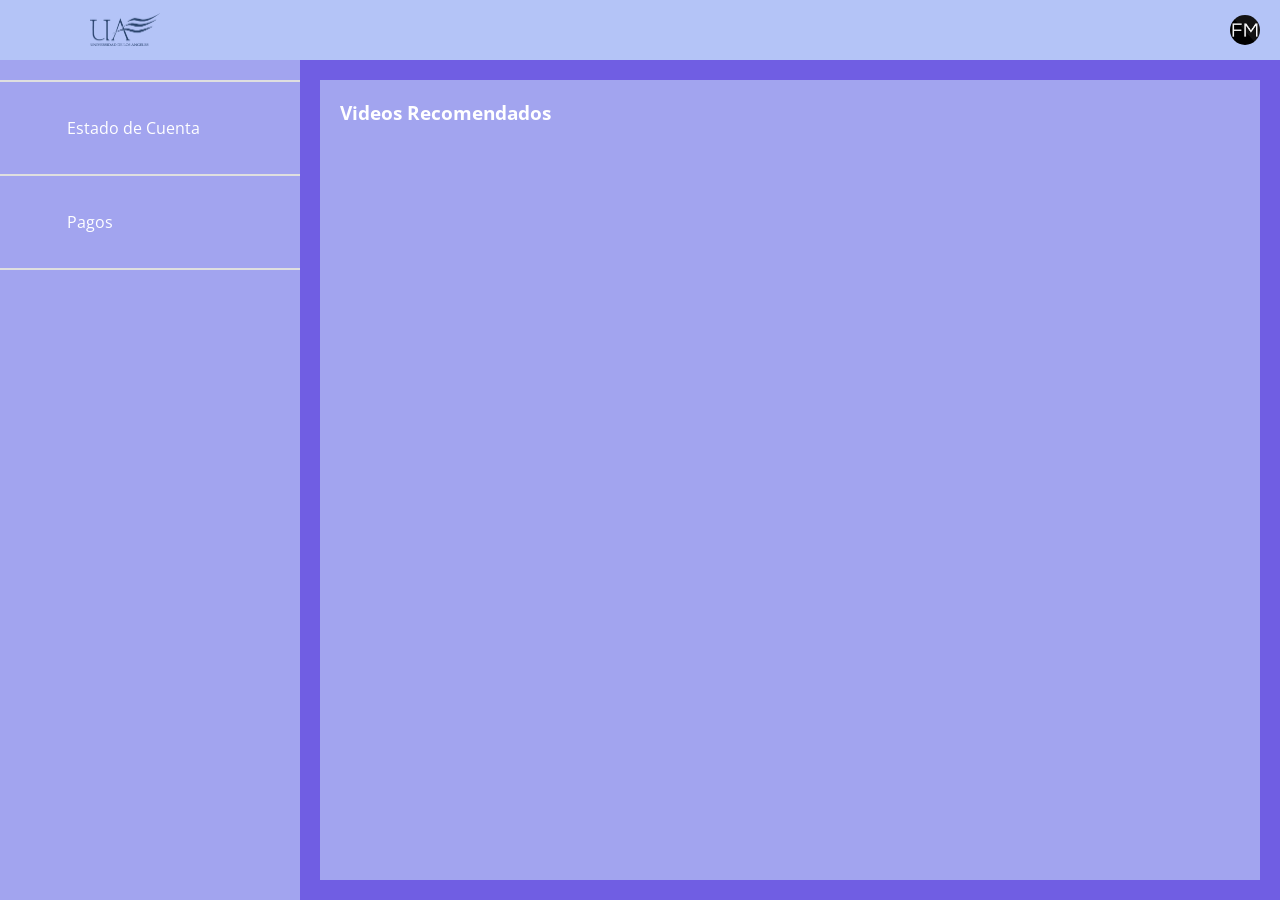
==== alumnos/index.html @ 4a6d2355 "first commit of project" ====
<!DOCTYPE html>
<html lang="es">
<head>
	<meta charset="UTF-8">
	<meta name="viewport" content="width=device-width, initial-scale=1.0">
	<meta http-equiv="X-UA-Compatible" content="ie=edge">
	<title>Página Principal | YouTube</title>
	<link href="https://fonts.googleapis.com/css?family=Open+Sans|Oswald&display=swap" rel="stylesheet"> 
	<link rel="stylesheet" href="/css/estilos.css">
</head>
<body>
	<div class="contenedor active" id="contenedor">
		<header class="header">
			<div class="contenedor-logo">
				<button id="boton-menu" class="boton-menu"><i style="color: white;" class="fas fa-bars fa-2x"></i></button>
				<a href="#" class="logo"><img class="logo-menu" src="/img/Angeles.png" alt=""></a>
			</div>

			<!-- <div class="barra-busqueda">
				<input type="text" placeholder="Buscar">
				<button type="submit"><i class="fas fa-search"></i></button>
			</div> -->

			<div class="botones-header">
				<a href="#" class="avatar"><img src="/img/avatar.jpg" alt=""></a>
			</div>
		</header>

		<nav class="menu-lateral">
			<hr>
			<a href="#"><i style="color: white;" class="icon-stile fas fa-dollar-sign fa-2x"></i> Estado de Cuenta</a>
			<hr>
			<a href="#"><i style="color: white;" class="fas fa-credit-card fa-2x"></i> Pagos</a>
			<hr>
		</nav>

		<main class="main">
			<h3 class="titulo">Videos Recomendados</h3>
			<div class="grid-videos">
				<a href="#" class="video"><img src="https://via.placeholder.com/500x281?text=Placeholder" alt=""></a>
				<a href="#" class="video"><img src="https://via.placeholder.com/500x281?text=Placeholder" alt=""></a>
				<a href="#" class="video"><img src="https://via.placeholder.com/500x281?text=Placeholder" alt=""></a>
				<a href="#" class="video"><img src="https://via.placeholder.com/500x281?text=Placeholder" alt=""></a>
				<a href="#" class="video"><img src="https://via.placeholder.com/500x281?text=Placeholder" alt=""></a>
				<a href="#" class="video"><img src="https://via.placeholder.com/500x281?text=Placeholder" alt=""></a>
				<a href="#" class="video"><img src="https://via.placeholder.com/500x281?text=Placeholder" alt=""></a>
				<a href="#" class="video"><img src="https://via.placeholder.com/500x281?text=Placeholder" alt=""></a>
				<a href="#" class="video"><img src="https://via.placeholder.com/500x281?text=Placeholder" alt=""></a>
				<a href="#" class="video"><img src="https://via.placeholder.com/500x281?text=Placeholder" alt=""></a>
				<a href="#" class="video"><img src="https://via.placeholder.com/500x281?text=Placeholder" alt=""></a>
				<a href="#" class="video"><img src="https://via.placeholder.com/500x281?text=Placeholder" alt=""></a>
			</div>
		</main>
	</div>
	
	<script src="https://kit.fontawesome.com/2c36e9b7b1.js" crossorigin="anonymous"></script>
	<script src="/js/main.js"></script>
</body>
</html>
---- css/estilos.css ----
* {
	padding: 0;
	margin: 0;
	box-sizing: border-box;
}

body {
	font-family: 'Open Sans', sans-serif;
}

a {
	text-decoration: none;
	color: #000;
}

.contenedor {
	width: 100%;
	min-height: 100vh;
	margin: 0 auto;
	display: grid;
	grid-template-columns: minmax(90px, 90px) auto;
	grid-template-rows: 60px auto;
	grid-template-areas: "header header"
						 "menu contenido";
	transition: all .3s ease;
}

.contenedor.active {
	grid-template-columns: minmax(300px, 18%) auto;
}

/* ---- ---- ---- HEADER ---- ---- ---- */
.header {
	grid-area: header;
	padding: 0 20px;
	display: grid;
	background: #B4C4F7;
	grid-template-columns: auto 1fr auto;
	align-items: center;
	justify-content: space-between;
	grid-gap: 20px;
	grid-template-areas: "logo busqueda iconos";
}

.header .contenedor-logo {
	grid-area: logo;
	display: flex;
	align-items: center;
}

.header .contenedor-logo .boton-menu {
	border: none;
	padding: 10px;
	background: none;
	cursor: pointer;
	font-size: 18px;
	border-radius: 100px;
	width: 50px;
	height: 50px;
	margin-right: 20px;
}

.header .contenedor-logo .boton-menu:hover {
	background: #E7E7E7;
}

.header .contenedor-logo .logo .fas {
	background: #ff0000;
	padding: 7px 12px;
	border-radius: 4px;
	font-size: 8px;
	color: #fff;
	position: relative;
	top: -4px;
	margin-right: 4px;
}

.header .contenedor-logo .logo {
	font-family: 'Bebas Neue', cursive;
	font-size: 20px;
	position: relative;
	top: 2px;
}

.header .barra-busqueda {
	grid-area: busqueda;
	display: flex;
	align-items: center;
	justify-content: center;
}

.header .barra-busqueda input {
	min-width: 60%;
	padding: 0 15px;
	height: 35px;
	line-height: 35px;
	border: 1px solid #ccc;
	font-size: 16px;
	font-family: 'Open Sans', sans-serif;
}

.header .barra-busqueda button {
	height: 35px;
	border: 1px solid #ccc;
	border-left: none;
	color: #545454;
	background: #f8f8f8;
	padding: 0 25px;
	cursor: pointer;
}

.header .barra-busqueda button:hover {
	background: #f5f5f5;
}

.header .botones-header {
	grid-area: iconos;
	display: flex;
	align-items: center;
}

.header .botones-header button {
	background: none;
	border: none;
	width: 40px;
	height: 40px;
	font-size: 18px;
	padding: 7px 12px;
	border-radius: 100px;
	color: #828282;
	margin-right: 20px;
	cursor: pointer;
}
.logo-menu{
	height: 100%;
	width: 70px;
}

.header .botones-header button:hover {
	background: #e7e7e7;
}

.header .botones-header .avatar {
	width: 30px;
	height: 30px;
	display: inline-block;
}

.header .botones-header .avatar img {
	vertical-align: top;
	width: 100%;
	border-radius: 100px;
}

/* ---- ---- ---- Menu Lateral ---- ---- ---- */

.menu-lateral {
	grid-area: menu;
	background: #a2a4ef;
	overflow: hidden;
}

.menu-lateral a {
	display: block;
	padding: 15px 35px;
	color: white;
	min-width: 800px;
}
.menu-lateral a:hover {
	background: #e5e5e5;
}

.menu-lateral a.active {
	background: #e5e5e5;
	font-weight: bold;
}

.menu-lateral .fas {
	color: #606060;
	margin-right: 32px;
	width: 20px;
	text-align: center;
}

.menu-lateral a.active .fas {
	color: #ff0000;
}

.menu-lateral hr {
	margin: 20px 0;
	border: 1px solid #dfdfdf;
}

/* ---- ---- ---- Contenido Principal ---- ---- ---- */
.main {
	grid-area: contenido;
	background: #a2a4ef;
	padding: 40px;
	color: white;
  	box-shadow: inset 0 0 0 20px #705ee3;
}

.main .titulo {
	margin-bottom: 20px;
}

.main .grid-videos {
	display: grid;
	grid-gap: 40px 20px;
	grid-template-columns: repeat(4, 1fr);
}

.main .grid-videos .video {
	width: 100%;
	display: block;
}

.main .grid-videos .video img {
	width: 100%;
}

/* ---- ---- ---- Mediaqueries ---- ---- ---- */
@media screen and (max-width: 1200px) {
	.main .grid-videos {
		grid-template-columns: repeat(3, 1fr);
	}

	.header .contenedor-logo .logo span {
		display: none;
	}

	.header .barra-busqueda input {
		min-width: 70%;
	}
}

@media screen and (max-width: 992px) {
	.main .grid-videos {
		grid-template-columns: repeat(2, 1fr);
	}
}

@media screen and (max-width: 768px) {
	.contenedor {
		grid-template-rows: auto;
	}

	.header {
		padding: 20px;
		grid-template-columns: auto auto;
		justify-content: space-between;
		grid-template-areas: "logo iconos"
							 "busqueda busqueda";
	}

	.header .contenedor-logo .logo span {
		display: inline;
	}

	.header .barra-busqueda input {
		min-width: auto;
		width: 100%;
	}
}

@media screen and (max-width: 576px) {
	.main .grid-videos {
		grid-template-columns: 1fr;
	}
}
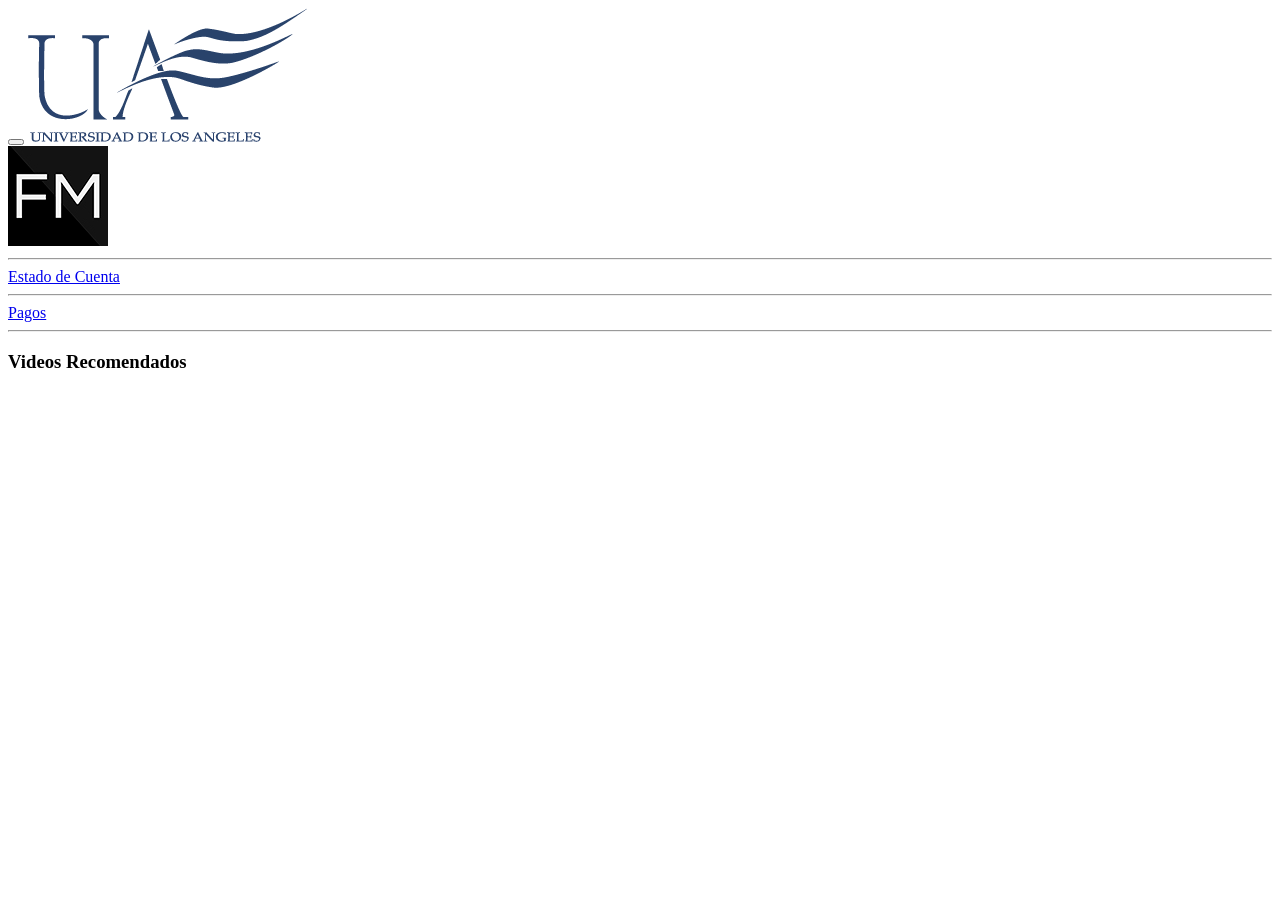
==== commit a0c73c17: "Update index.html" ====
--- a/alumnos/index.html
+++ b/alumnos/index.html
@@ -6,14 +6,14 @@
 	<meta http-equiv="X-UA-Compatible" content="ie=edge">
 	<title>Página Principal | YouTube</title>
 	<link href="https://fonts.googleapis.com/css?family=Open+Sans|Oswald&display=swap" rel="stylesheet"> 
-	<link rel="stylesheet" href="/css/estilos.css">
+	<link rel="stylesheet" href="./css/estilos.css">
 </head>
 <body>
 	<div class="contenedor active" id="contenedor">
 		<header class="header">
 			<div class="contenedor-logo">
 				<button id="boton-menu" class="boton-menu"><i style="color: white;" class="fas fa-bars fa-2x"></i></button>
-				<a href="#" class="logo"><img class="logo-menu" src="/img/Angeles.png" alt=""></a>
+				<a href="#" class="logo"><img class="logo-menu" src="../img/Angeles.png" alt=""></a>
 			</div>
 
 			<!-- <div class="barra-busqueda">
@@ -22,7 +22,7 @@
 			</div> -->
 
 			<div class="botones-header">
-				<a href="#" class="avatar"><img src="/img/avatar.jpg" alt=""></a>
+				<a href="#" class="avatar"><img src="../img/avatar.jpg" alt=""></a>
 			</div>
 		</header>
 
@@ -54,6 +54,6 @@
 	</div>
 	
 	<script src="https://kit.fontawesome.com/2c36e9b7b1.js" crossorigin="anonymous"></script>
-	<script src="/js/main.js"></script>
+	<script src="../js/main.js"></script>
 </body>
-</html>+</html>
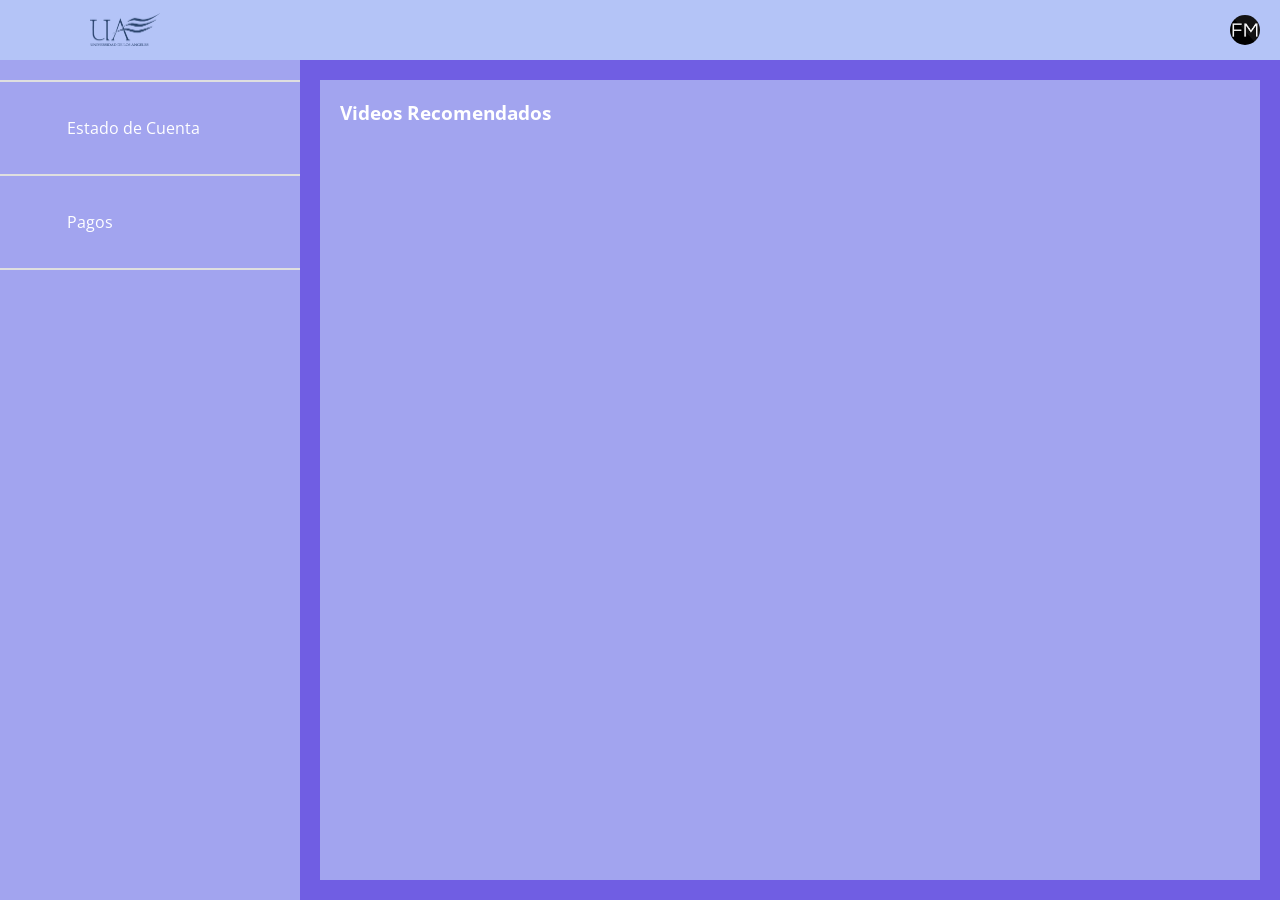
==== commit 9c3501a9: "Update index.html" ====
--- a/alumnos/index.html
+++ b/alumnos/index.html
@@ -6,7 +6,7 @@
 	<meta http-equiv="X-UA-Compatible" content="ie=edge">
 	<title>Página Principal | YouTube</title>
 	<link href="https://fonts.googleapis.com/css?family=Open+Sans|Oswald&display=swap" rel="stylesheet"> 
-	<link rel="stylesheet" href="./css/estilos.css">
+	<link rel="stylesheet" href="../css/estilos.css">
 </head>
 <body>
 	<div class="contenedor active" id="contenedor">
--- a/css/estilos.css
+++ b/css/estilos.css
@@ -0,0 +1,270 @@
+* {
+	padding: 0;
+	margin: 0;
+	box-sizing: border-box;
+}
+
+body {
+	font-family: 'Open Sans', sans-serif;
+}
+
+a {
+	text-decoration: none;
+	color: #000;
+}
+
+.contenedor {
+	width: 100%;
+	min-height: 100vh;
+	margin: 0 auto;
+	display: grid;
+	grid-template-columns: minmax(90px, 90px) auto;
+	grid-template-rows: 60px auto;
+	grid-template-areas: "header header"
+						 "menu contenido";
+	transition: all .3s ease;
+}
+
+.contenedor.active {
+	grid-template-columns: minmax(300px, 18%) auto;
+}
+
+/* ---- ---- ---- HEADER ---- ---- ---- */
+.header {
+	grid-area: header;
+	padding: 0 20px;
+	display: grid;
+	background: #B4C4F7;
+	grid-template-columns: auto 1fr auto;
+	align-items: center;
+	justify-content: space-between;
+	grid-gap: 20px;
+	grid-template-areas: "logo busqueda iconos";
+}
+
+.header .contenedor-logo {
+	grid-area: logo;
+	display: flex;
+	align-items: center;
+}
+
+.header .contenedor-logo .boton-menu {
+	border: none;
+	padding: 10px;
+	background: none;
+	cursor: pointer;
+	font-size: 18px;
+	border-radius: 100px;
+	width: 50px;
+	height: 50px;
+	margin-right: 20px;
+}
+
+.header .contenedor-logo .boton-menu:hover {
+	background: #E7E7E7;
+}
+
+.header .contenedor-logo .logo .fas {
+	background: #ff0000;
+	padding: 7px 12px;
+	border-radius: 4px;
+	font-size: 8px;
+	color: #fff;
+	position: relative;
+	top: -4px;
+	margin-right: 4px;
+}
+
+.header .contenedor-logo .logo {
+	font-family: 'Bebas Neue', cursive;
+	font-size: 20px;
+	position: relative;
+	top: 2px;
+}
+
+.header .barra-busqueda {
+	grid-area: busqueda;
+	display: flex;
+	align-items: center;
+	justify-content: center;
+}
+
+.header .barra-busqueda input {
+	min-width: 60%;
+	padding: 0 15px;
+	height: 35px;
+	line-height: 35px;
+	border: 1px solid #ccc;
+	font-size: 16px;
+	font-family: 'Open Sans', sans-serif;
+}
+
+.header .barra-busqueda button {
+	height: 35px;
+	border: 1px solid #ccc;
+	border-left: none;
+	color: #545454;
+	background: #f8f8f8;
+	padding: 0 25px;
+	cursor: pointer;
+}
+
+.header .barra-busqueda button:hover {
+	background: #f5f5f5;
+}
+
+.header .botones-header {
+	grid-area: iconos;
+	display: flex;
+	align-items: center;
+}
+
+.header .botones-header button {
+	background: none;
+	border: none;
+	width: 40px;
+	height: 40px;
+	font-size: 18px;
+	padding: 7px 12px;
+	border-radius: 100px;
+	color: #828282;
+	margin-right: 20px;
+	cursor: pointer;
+}
+.logo-menu{
+	height: 100%;
+	width: 70px;
+}
+
+.header .botones-header button:hover {
+	background: #e7e7e7;
+}
+
+.header .botones-header .avatar {
+	width: 30px;
+	height: 30px;
+	display: inline-block;
+}
+
+.header .botones-header .avatar img {
+	vertical-align: top;
+	width: 100%;
+	border-radius: 100px;
+}
+
+/* ---- ---- ---- Menu Lateral ---- ---- ---- */
+
+.menu-lateral {
+	grid-area: menu;
+	background: #a2a4ef;
+	overflow: hidden;
+}
+
+.menu-lateral a {
+	display: block;
+	padding: 15px 35px;
+	color: white;
+	min-width: 800px;
+}
+.menu-lateral a:hover {
+	background: #e5e5e5;
+}
+
+.menu-lateral a.active {
+	background: #e5e5e5;
+	font-weight: bold;
+}
+
+.menu-lateral .fas {
+	color: #606060;
+	margin-right: 32px;
+	width: 20px;
+	text-align: center;
+}
+
+.menu-lateral a.active .fas {
+	color: #ff0000;
+}
+
+.menu-lateral hr {
+	margin: 20px 0;
+	border: 1px solid #dfdfdf;
+}
+
+/* ---- ---- ---- Contenido Principal ---- ---- ---- */
+.main {
+	grid-area: contenido;
+	background: #a2a4ef;
+	padding: 40px;
+	color: white;
+  	box-shadow: inset 0 0 0 20px #705ee3;
+}
+
+.main .titulo {
+	margin-bottom: 20px;
+}
+
+.main .grid-videos {
+	display: grid;
+	grid-gap: 40px 20px;
+	grid-template-columns: repeat(4, 1fr);
+}
+
+.main .grid-videos .video {
+	width: 100%;
+	display: block;
+}
+
+.main .grid-videos .video img {
+	width: 100%;
+}
+
+/* ---- ---- ---- Mediaqueries ---- ---- ---- */
+@media screen and (max-width: 1200px) {
+	.main .grid-videos {
+		grid-template-columns: repeat(3, 1fr);
+	}
+
+	.header .contenedor-logo .logo span {
+		display: none;
+	}
+
+	.header .barra-busqueda input {
+		min-width: 70%;
+	}
+}
+
+@media screen and (max-width: 992px) {
+	.main .grid-videos {
+		grid-template-columns: repeat(2, 1fr);
+	}
+}
+
+@media screen and (max-width: 768px) {
+	.contenedor {
+		grid-template-rows: auto;
+	}
+
+	.header {
+		padding: 20px;
+		grid-template-columns: auto auto;
+		justify-content: space-between;
+		grid-template-areas: "logo iconos"
+							 "busqueda busqueda";
+	}
+
+	.header .contenedor-logo .logo span {
+		display: inline;
+	}
+
+	.header .barra-busqueda input {
+		min-width: auto;
+		width: 100%;
+	}
+}
+
+@media screen and (max-width: 576px) {
+	.main .grid-videos {
+		grid-template-columns: 1fr;
+	}
+}
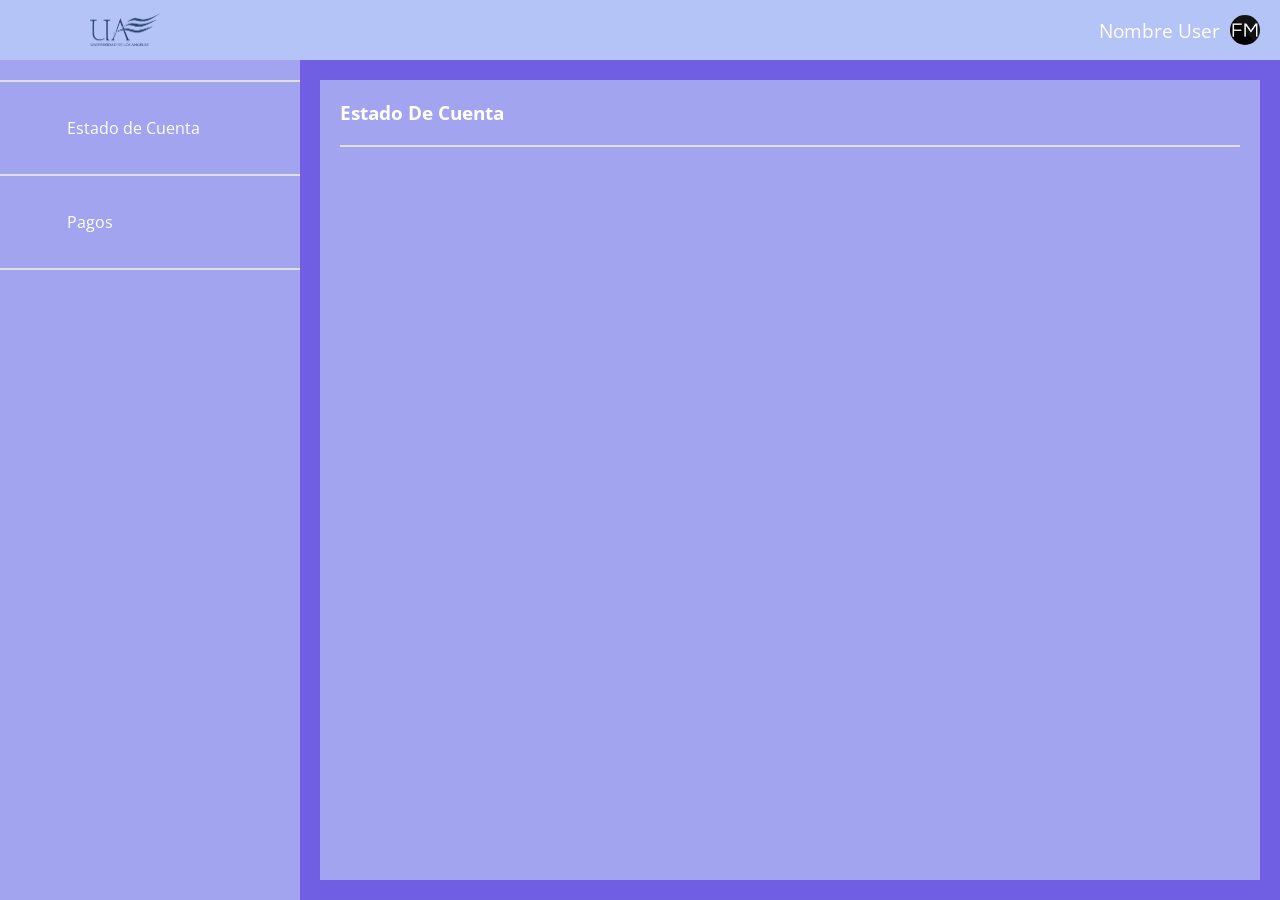
==== commit 9f555962: "Ajustes barra lateral" ====
--- a/alumnos/index.html
+++ b/alumnos/index.html
@@ -12,7 +12,7 @@
 	<div class="contenedor active" id="contenedor">
 		<header class="header">
 			<div class="contenedor-logo">
-				<button id="boton-menu" class="boton-menu"><i style="color: white;" class="fas fa-bars fa-2x"></i></button>
+				<button id="boton-menu" class="boton-menu"><i style="color: white;" class="fas fa-bars fa-lg"></i></button>
 				<a href="#" class="logo"><img class="logo-menu" src="../img/Angeles.png" alt=""></a>
 			</div>
 
@@ -22,25 +22,23 @@
 			</div> -->
 
 			<div class="botones-header">
+				<p class="name-user">Nombre User</p>
 				<a href="#" class="avatar"><img src="../img/avatar.jpg" alt=""></a>
 			</div>
 		</header>
 
 		<nav class="menu-lateral">
 			<hr>
-			<a href="#"><i style="color: white;" class="icon-stile fas fa-dollar-sign fa-2x"></i> Estado de Cuenta</a>
+			<a href="#"><i style="color: white;" class="icon-stile fas fa-dollar-sign fa-lg"></i> Estado de Cuenta</a>
 			<hr>
-			<a href="#"><i style="color: white;" class="fas fa-credit-card fa-2x"></i> Pagos</a>
+			<a href="#"><i style="color: white;" class="fas fa-credit-card fa-lg"></i> Pagos</a>
 			<hr>
 		</nav>
 
 		<main class="main">
-			<h3 class="titulo">Videos Recomendados</h3>
+			<h3 class="titulo">Estado De Cuenta</h3>
+			<hr>
 			<div class="grid-videos">
-				<a href="#" class="video"><img src="https://via.placeholder.com/500x281?text=Placeholder" alt=""></a>
-				<a href="#" class="video"><img src="https://via.placeholder.com/500x281?text=Placeholder" alt=""></a>
-				<a href="#" class="video"><img src="https://via.placeholder.com/500x281?text=Placeholder" alt=""></a>
-				<a href="#" class="video"><img src="https://via.placeholder.com/500x281?text=Placeholder" alt=""></a>
 				<a href="#" class="video"><img src="https://via.placeholder.com/500x281?text=Placeholder" alt=""></a>
 				<a href="#" class="video"><img src="https://via.placeholder.com/500x281?text=Placeholder" alt=""></a>
 				<a href="#" class="video"><img src="https://via.placeholder.com/500x281?text=Placeholder" alt=""></a>
--- a/css/estilos.css
+++ b/css/estilos.css
@@ -151,6 +151,11 @@
 	width: 100%;
 	border-radius: 100px;
 }
+.name-user{
+	font-size: 1.2em;
+	padding-right: 10px;
+	color: white;
+}
 
 /* ---- ---- ---- Menu Lateral ---- ---- ---- */
 
@@ -200,6 +205,11 @@
   	box-shadow: inset 0 0 0 20px #705ee3;
 }
 
+.main hr{
+	margin: 15px 0;
+	border: 1px solid rgb(223, 223, 223);
+}
+
 .main .titulo {
 	margin-bottom: 20px;
 }
@@ -267,4 +277,24 @@
 	.main .grid-videos {
 		grid-template-columns: 1fr;
 	}
+	.name-user{
+		display: none;
+	}
+	.header{
+		padding: 10px;
+		padding-bottom: 2px;
+		height: 62px;
+	}
+	.contenedor{
+		grid-template-columns: minmax(0px, 0%) auto;
+	}
+	.contenedor.active {
+		display: block;
+	}
+	.menu-lateral hr{
+		margin: 9px 0;
+	}
+	.menu-lateral a{
+		padding: 9px 35px;
+	}
 }
